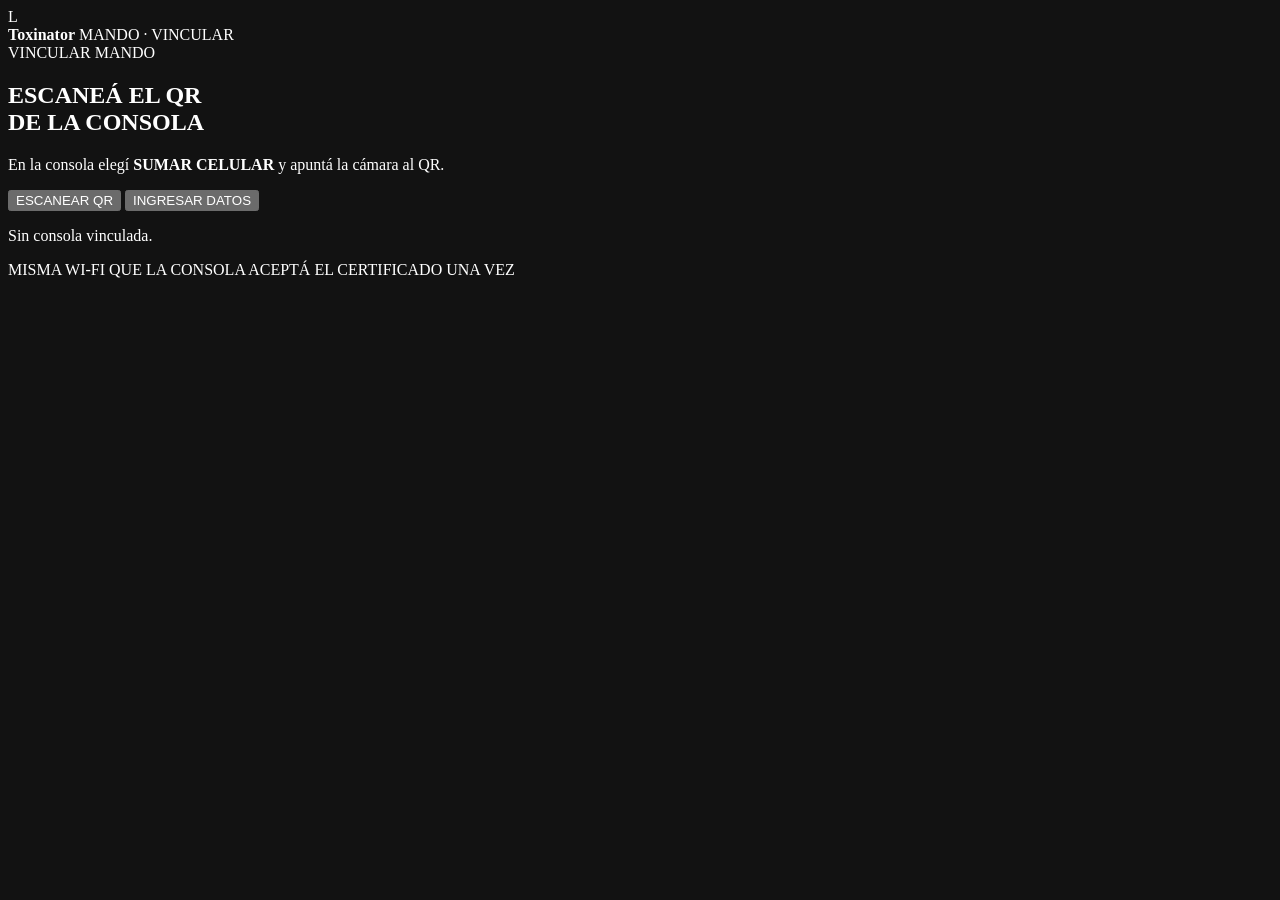
==== controller-web/index.html @ 7d82376d "feat: make the phone PWA installable with QR pairing" ====
<!doctype html>
<html lang="es">
<head>
  <meta charset="utf-8">
  <meta name="viewport" content="width=device-width, initial-scale=1, maximum-scale=1, user-scalable=no, viewport-fit=cover">
  <meta name="theme-color" content="#0e1726">
  <meta name="color-scheme" content="dark">
  <meta name="mobile-web-app-capable" content="yes">
  <meta name="apple-mobile-web-app-capable" content="yes">
  <meta name="apple-mobile-web-app-status-bar-style" content="black-translucent">
  <meta name="apple-mobile-web-app-title" content="Mando">
  <title>Toxinator · Mando</title>
  <link rel="stylesheet" href="/static/styles.css">
  <link rel="manifest" href="/manifest.webmanifest">
  <link rel="icon" href="/static/icons/favicon-32.png" sizes="32x32">
  <link rel="apple-touch-icon" href="/static/icons/apple-touch-icon.png">
</head>
<body class="mode-pairing">

<main id="pairing" class="pairing">
  <header class="pairing-top">
    <div class="brand">
      <span class="crest">L</span>
      <div class="brand-copy">
        <strong>Toxinator</strong>
        <span>MANDO · VINCULAR</span>
      </div>
    </div>
    <button id="install-button" class="install" type="button" hidden>INSTALAR</button>
  </header>

  <section class="pairing-card">
    <span class="eyebrow">VINCULAR MANDO</span>
    <h1>ESCANEÁ EL QR<br>DE LA CONSOLA</h1>
    <p class="pairing-copy">
      En la consola elegí <strong>SUMAR CELULAR</strong> y apuntá la cámara al QR.
    </p>

    <div id="scanner" class="scanner" hidden>
      <video id="scanner-video" playsinline muted></video>
      <canvas id="scanner-canvas" hidden></canvas>
      <div class="scanner-frame" aria-hidden="true"></div>
      <span class="scanner-label">APUNTÁ AL QR</span>
    </div>

    <div id="pairing-actions" class="pairing-actions">
      <button id="scan-button" class="primary" type="button">ESCANEAR QR</button>
      <button id="manual-toggle" class="secondary" type="button">INGRESAR DATOS</button>
    </div>

    <form id="manual-form" class="manual" hidden>
      <label class="field">
        <span>IP O URL DE LA CONSOLA</span>
        <input id="manual-host" name="host" type="text" inputmode="url" autocomplete="off"
               autocapitalize="off" spellcheck="false" placeholder="192.168.0.141:8443">
      </label>
      <label class="field">
        <span>TOKEN</span>
        <input id="manual-token" name="token" type="text" autocomplete="off"
               autocapitalize="off" spellcheck="false" placeholder="token de la sesión">
      </label>
      <div class="manual-actions">
        <button class="primary" type="submit">VINCULAR</button>
        <button id="manual-cancel" class="secondary" type="button">CANCELAR</button>
      </div>
    </form>

    <p id="pairing-status" class="pairing-status" role="status">Sin consola vinculada.</p>
    <div class="pairing-links">
      <button id="retry-button" class="link" type="button" hidden>RECONECTAR</button>
      <button id="unpair-button" class="link danger" type="button" hidden>OLVIDAR CONSOLA</button>
    </div>
  </section>

  <footer class="pairing-foot">
    <span>MISMA WI-FI QUE LA CONSOLA</span>
    <span>ACEPTÁ EL CERTIFICADO UNA VEZ</span>
  </footer>
</main>

<main id="controller" class="pad" hidden>
  <header class="top">
    <div class="brand">
      <span class="crest">L</span>
      <div class="brand-copy">
        <strong>Toxinator</strong>
        <span>MANDO · DEV PHONE</span>
      </div>
    </div>
    <div class="top-right">
      <span id="mode" class="mode">LAUNCHER</span>
      <div id="status" class="status" role="status">Conectando…</div>
    </div>
  </header>

  <section id="readout" class="readout" aria-label="Sensores">
    <div class="cell"><span>β</span><strong id="beta">0°</strong></div>
    <div class="cell"><span>γ</span><strong id="gamma">0°</strong></div>
    <div class="cell"><span>ACC</span><strong id="accel">0.0</strong></div>
    <div class="cell"><span>RTT</span><strong id="rtt">—</strong></div>
  </section>

  <section class="stage">
    <div id="touchpad" class="touchpad">
      <div class="touch-grid"></div>
      <div class="dpad dpad-up">▲</div>
      <div class="dpad dpad-down">▼</div>
      <div class="dpad dpad-left">◀</div>
      <div class="dpad dpad-right">▶</div>
      <div id="stick" class="stick"></div>
      <span id="touch-hint" class="touch-hint">Arrastrá para mover<br>y soltá en el centro</span>
    </div>
  </section>

  <section class="actions">
    <button id="a-button" class="a-button" type="button">
      <span>A</span>
      <small id="a-label">ELEGIR</small>
    </button>
    <div class="secondary-stack">
      <button id="calibrate" class="secondary" type="button">Calibrar</button>
      <button id="enable-sensors" class="secondary" type="button">Activar sensores</button>
    </div>
  </section>

  <footer class="foot">
    <span id="slot" class="slot">SIN SLOT</span>
    <span id="sensors" class="sensors">SENSORES OFF</span>
    <span id="foot-hint" class="hint">JOYSTICK · A ELEGIR</span>
    <button id="pair-button" class="foot-button" type="button">CAMBIAR</button>
    <button id="install-button-2" class="foot-button" type="button" hidden>INSTALAR</button>
  </footer>
</main>

<div id="toast" class="toast" role="status" aria-live="polite"></div>

<script src="/static/vendor/jsqr.js" defer></script>
<script src="/static/app.js" defer></script>
</body>
</html>
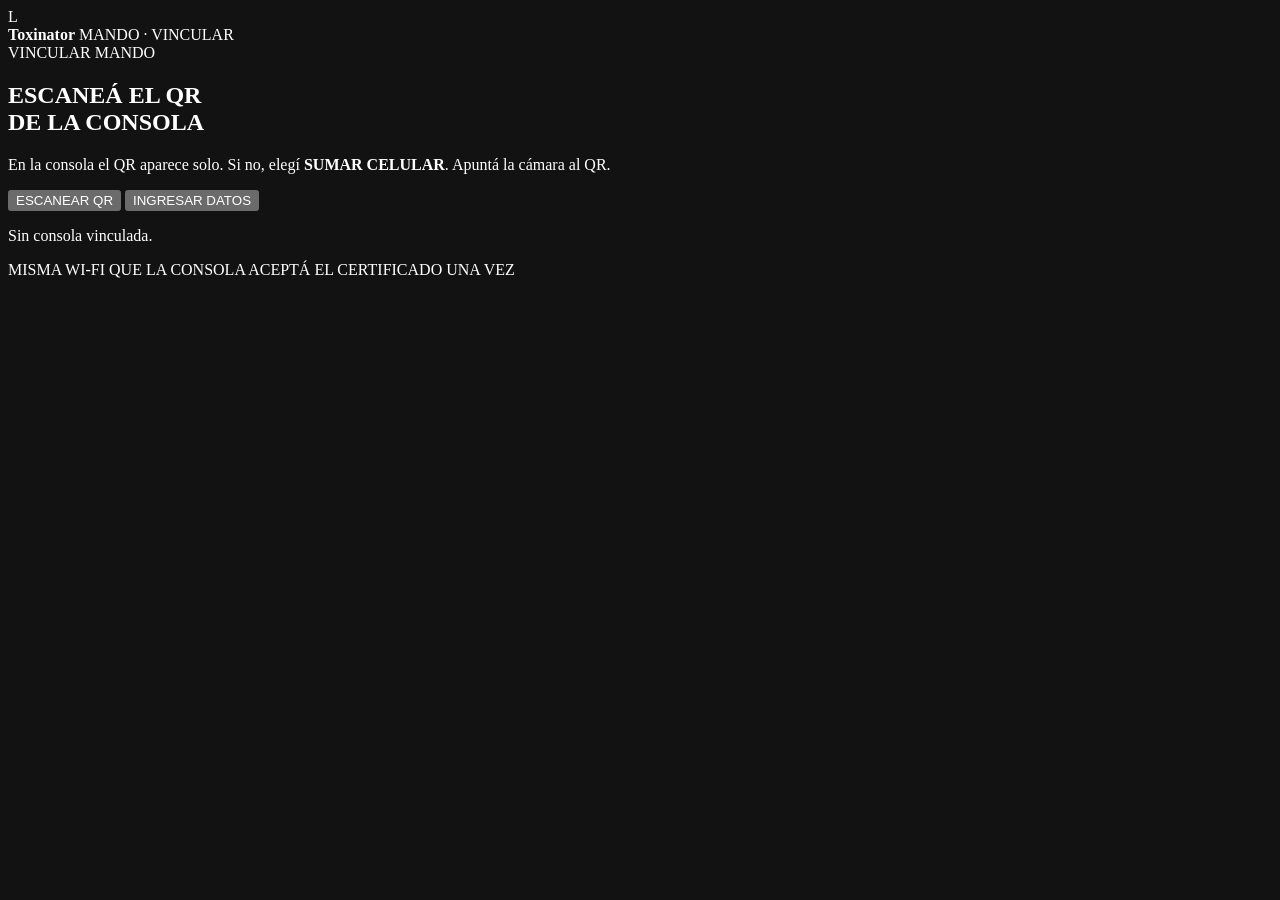
==== commit 587501c2: "feat: diagnose unreachable consoles and offer cert acceptance" ====
--- a/controller-web/index.html
+++ b/controller-web/index.html
@@ -33,7 +33,8 @@
     <span class="eyebrow">VINCULAR MANDO</span>
     <h1>ESCANEÁ EL QR<br>DE LA CONSOLA</h1>
     <p class="pairing-copy">
-      En la consola elegí <strong>SUMAR CELULAR</strong> y apuntá la cámara al QR.
+      En la consola el QR aparece solo. Si no, elegí <strong>SUMAR CELULAR</strong>.
+      Apuntá la cámara al QR.
     </p>
 
     <div id="scanner" class="scanner" hidden>
@@ -67,6 +68,7 @@
 
     <p id="pairing-status" class="pairing-status" role="status">Sin consola vinculada.</p>
     <div class="pairing-links">
+      <button id="open-console" class="link strong" type="button" hidden>ABRIR CONSOLA</button>
       <button id="retry-button" class="link" type="button" hidden>RECONECTAR</button>
       <button id="unpair-button" class="link danger" type="button" hidden>OLVIDAR CONSOLA</button>
     </div>
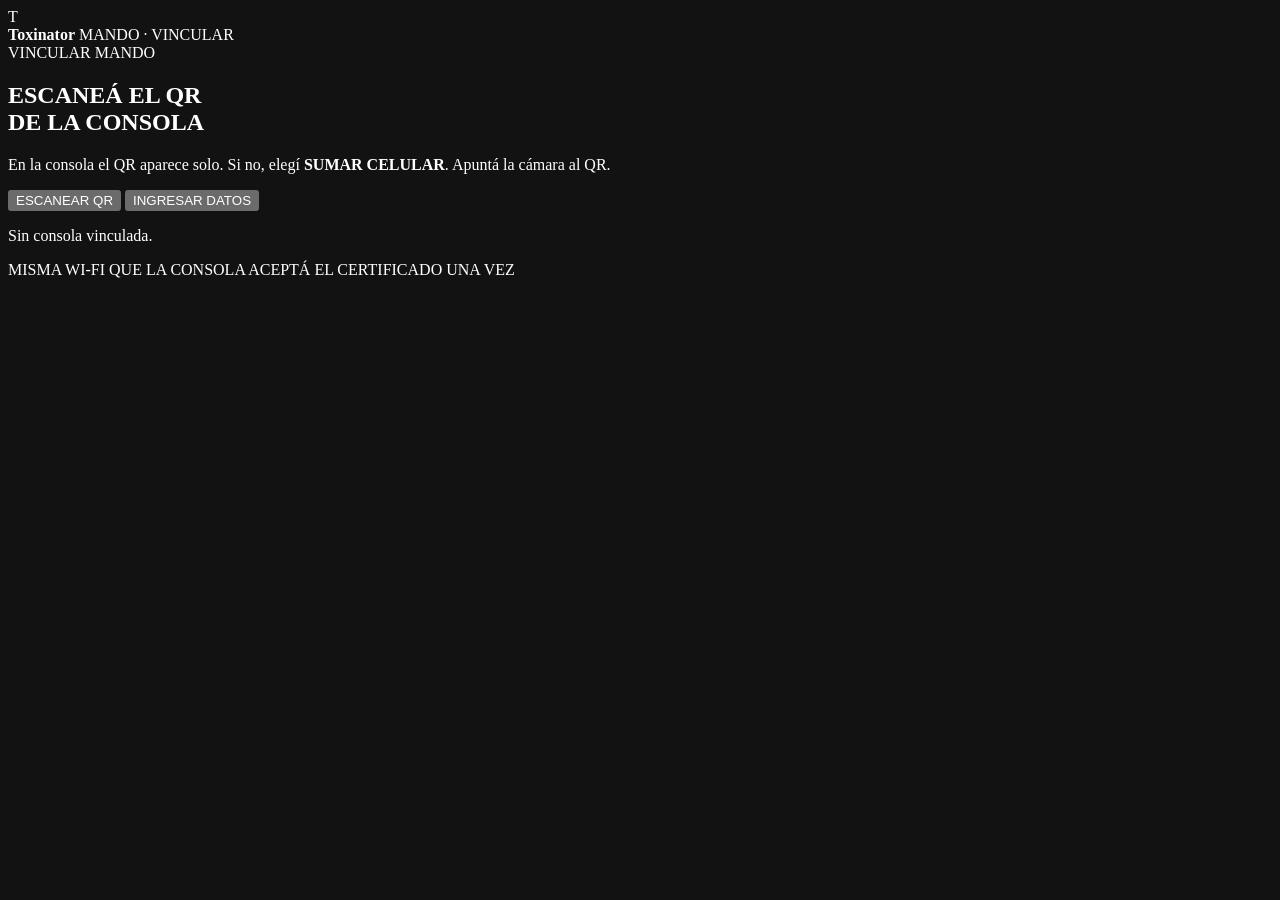
==== commit 0171a1b3: "feat: overhaul the launcher and phone controller - add the isometric Tokyo Night launcher with catal" ====
--- a/controller-web/index.html
+++ b/controller-web/index.html
@@ -3,24 +3,24 @@
 <head>
   <meta charset="utf-8">
   <meta name="viewport" content="width=device-width, initial-scale=1, maximum-scale=1, user-scalable=no, viewport-fit=cover">
-  <meta name="theme-color" content="#0e1726">
+  <meta name="theme-color" content="#1a1b26">
   <meta name="color-scheme" content="dark">
   <meta name="mobile-web-app-capable" content="yes">
   <meta name="apple-mobile-web-app-capable" content="yes">
   <meta name="apple-mobile-web-app-status-bar-style" content="black-translucent">
   <meta name="apple-mobile-web-app-title" content="Mando">
   <title>Toxinator · Mando</title>
-  <link rel="stylesheet" href="/static/styles.css">
+  <link rel="stylesheet" href="/static/styles.css?v=10">
   <link rel="manifest" href="/manifest.webmanifest">
   <link rel="icon" href="/static/icons/favicon-32.png" sizes="32x32">
   <link rel="apple-touch-icon" href="/static/icons/apple-touch-icon.png">
 </head>
-<body class="mode-pairing">
+<body class="mode-pairing" data-skin="tokyo-night" data-layout="default">
 
 <main id="pairing" class="pairing">
   <header class="pairing-top">
     <div class="brand">
-      <span class="crest">L</span>
+      <span class="crest">T</span>
       <div class="brand-copy">
         <strong>Toxinator</strong>
         <span>MANDO · VINCULAR</span>
@@ -31,8 +31,8 @@
 
   <section class="pairing-card">
     <span class="eyebrow">VINCULAR MANDO</span>
-    <h1>ESCANEÁ EL QR<br>DE LA CONSOLA</h1>
-    <p class="pairing-copy">
+    <h1 id="pairing-title">ESCANEÁ EL QR<br>DE LA CONSOLA</h1>
+    <p id="pairing-copy" class="pairing-copy">
       En la consola el QR aparece solo. Si no, elegí <strong>SUMAR CELULAR</strong>.
       Apuntá la cámara al QR.
     </p>
@@ -76,17 +76,17 @@
 
   <footer class="pairing-foot">
     <span>MISMA WI-FI QUE LA CONSOLA</span>
-    <span>ACEPTÁ EL CERTIFICADO UNA VEZ</span>
+    <span id="pairing-foot-cert">ACEPTÁ EL CERTIFICADO UNA VEZ</span>
   </footer>
 </main>
 
 <main id="controller" class="pad" hidden>
   <header class="top">
     <div class="brand">
-      <span class="crest">L</span>
+      <span class="crest">T</span>
       <div class="brand-copy">
         <strong>Toxinator</strong>
-        <span>MANDO · DEV PHONE</span>
+        <span id="brand-subtitle">MANDO · TOXINATOR</span>
       </div>
     </div>
     <div class="top-right">
@@ -103,14 +103,19 @@
   </section>
 
   <section class="stage">
+    <button id="feedback-banner" class="feedback-banner" type="button" hidden>
+      <strong id="feedback-title">ACTIVAR SONIDO Y VIBRACIÓN</strong>
+      <span id="feedback-copy">Tocá acá para probar el parlante y la vibración</span>
+    </button>
     <div id="touchpad" class="touchpad">
       <div class="touch-grid"></div>
+      <div class="joystick-ring" aria-hidden="true"></div>
       <div class="dpad dpad-up">▲</div>
       <div class="dpad dpad-down">▼</div>
       <div class="dpad dpad-left">◀</div>
       <div class="dpad dpad-right">▶</div>
       <div id="stick" class="stick"></div>
-      <span id="touch-hint" class="touch-hint">Arrastrá para mover<br>y soltá en el centro</span>
+      <span id="touch-hint" class="touch-hint">Arrastrá para mover<br>y soltá al centro</span>
     </div>
   </section>
 
@@ -118,6 +123,10 @@
     <button id="a-button" class="a-button" type="button">
       <span>A</span>
       <small id="a-label">ELEGIR</small>
+    </button>
+    <button id="b-button" class="b-button" type="button">
+      <span>B</span>
+      <small id="b-label">ATRÁS</small>
     </button>
     <div class="secondary-stack">
       <button id="calibrate" class="secondary" type="button">Calibrar</button>
@@ -129,14 +138,25 @@
     <span id="slot" class="slot">SIN SLOT</span>
     <span id="sensors" class="sensors">SENSORES OFF</span>
     <span id="foot-hint" class="hint">JOYSTICK · A ELEGIR</span>
+    <button id="skin-button" class="foot-button" type="button">Skin</button>
+    <button id="advanced-button" class="foot-button" type="button">Avanzado</button>
     <button id="pair-button" class="foot-button" type="button">CAMBIAR</button>
     <button id="install-button-2" class="foot-button" type="button" hidden>INSTALAR</button>
   </footer>
 </main>
 
+<div id="skin-sheet" class="sheet" hidden>
+  <div class="sheet-card" role="dialog" aria-modal="true" aria-labelledby="skin-sheet-title">
+    <span class="eyebrow">SKIN DEL MANDO</span>
+    <h2 id="skin-sheet-title">ELEGÍ UN LOOK</h2>
+    <div id="skin-list" class="skin-list"></div>
+    <button id="skin-close" class="secondary" type="button">CERRAR</button>
+  </div>
+</div>
+
 <div id="toast" class="toast" role="status" aria-live="polite"></div>
 
 <script src="/static/vendor/jsqr.js" defer></script>
-<script src="/static/app.js" defer></script>
+<script src="/static/app.js?v=10" defer></script>
 </body>
 </html>
